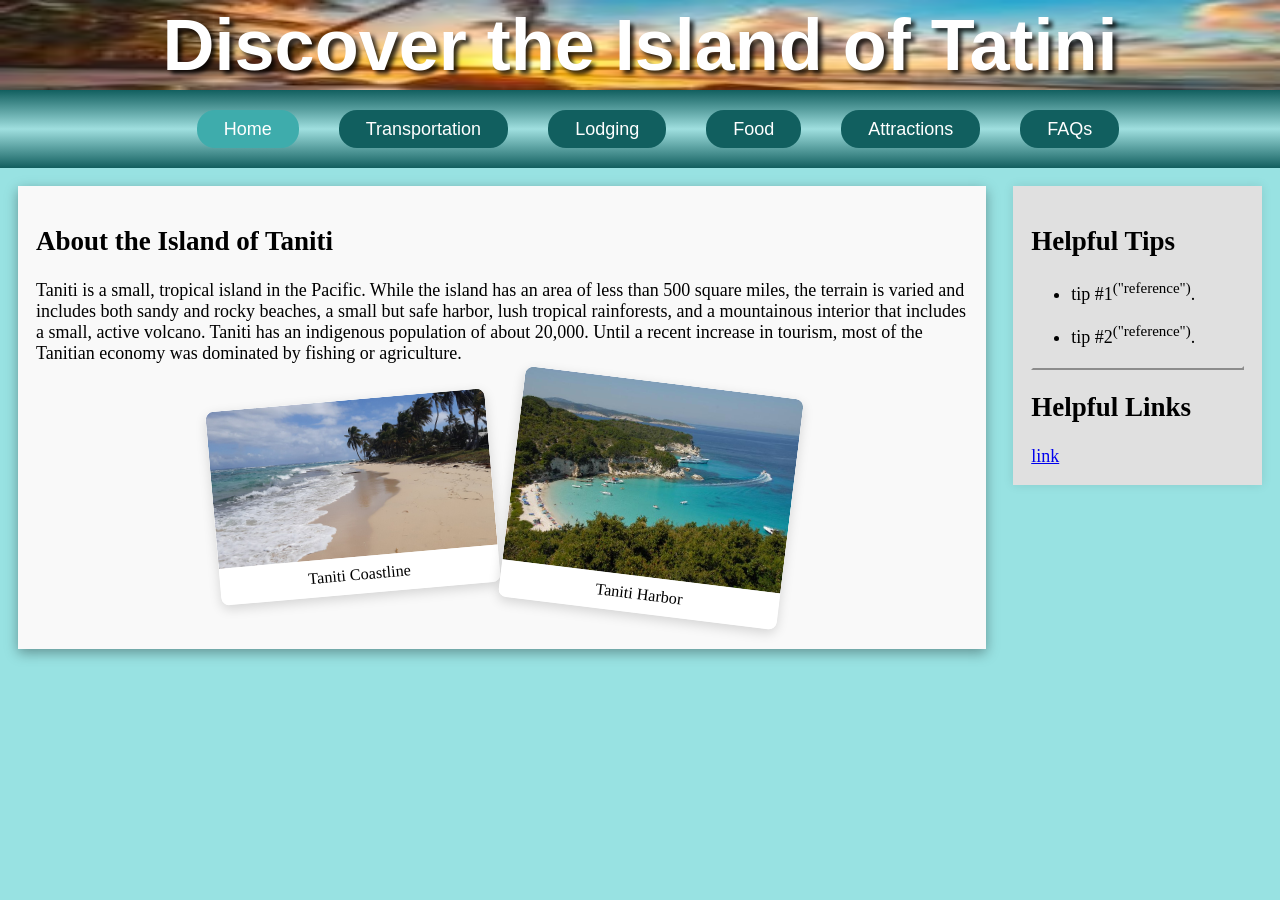
==== index.html @ 2623f8d9 "Add initial website structure and functionality" ====
<!DOCTYPE html>
<html lang="en">

<head>
    <meta charset="UTF-8" />
    <title class="main-title">Discover Taniti</title>
    <link rel="stylesheet" href="../stylesheets/master.css" />

    <!-- Helper functions for loading banner and nav bar -->
    <script src="./javascript/navigation.js"></script>

    <script>
        // Load banner and nav bar, then show main content
        document.addEventListener('DOMContentLoaded', loadBannerAndNavBar);
    </script>
</head>

<body>
    <!-- Include banner (placeholder for javascript loaded fragment) -->
    <header class="banner-container" id="banner-placeholder-id"></header>

    <!-- Include navigation menu (placeholder for javascript loaded fragment) -->
    <div class="nav-container" id="nav-placeholder-id"></div>

    <!-- Content for this page. This content is left hidden until the banner and nav bar have loaded. -->
    <section class="hidden-content-container content-container full-width" id="content-container-id">
        <section class="main-content">
            <article>
                <!-- INTRO -->
                <section>
                    <h2>About the Island of Taniti</h2>

                    <p>Taniti is a small, tropical island in the Pacific. While the island has an area
                        of less than 500 square miles, the terrain is varied and includes both sandy
                        and rocky beaches, a small but safe harbor, lush tropical rainforests, and a
                        mountainous interior that includes a small, active volcano. Taniti has an
                        indigenous population of about 20,000. Until a recent increase in tourism,
                        most of the Tanitian economy was dominated by fishing or agriculture.</p>
                    <!-- two beach images arranged below the paragraph -->
                     <div class="image-collection">
                    <figure class="photo-card" style="--rotation: -5deg">
                        <img src="./images/home/beach1.jpg" alt="Tatini beach image">
                        <figcaption>Taniti Coastline</figcaption>
                    </figure>
                    <figure class="photo-card" style="--rotation: 7deg">
                        <img src="./images/home/beach2.jpg" alt="Tatini beach image">
                        <figcaption>Taniti Harbor</figcaption>
                    </figure>
                    </div>
                </section>
                <!-- SOURCES -->
                <section>
                </section>
            </article>
        </section>

        <!-- SIDE CONTENT -->
        <aside class="side-content">

            <!-- HELPFUL TIPS -->
            <section>
                <h2>Helpful Tips</h2>
                <ul class="list-content">
                    <li>tip #1<sup>("reference")</sup>.</li>
                    <li>tip #2<sup>("reference")</sup>.</li>
                </ul>
            </section>

            <section>
                <!-- HELPFUL LINKS -->
                <hr class="horizontal-divider">

                <h2>Helpful Links</h2>
                <a href="https://website.com" target="_blank" rel="noopener noreferrer">link</a>
            </section>
        </aside>
    </section>
</body>

</html>
---- stylesheets/master.css ----
/* Variables for site layout */
:root {
  /* banner height */
  --site-header-height: 40px;

  /* nav bar height */
  --site-nav-height: 60px;

  /* Combined height of banner and nav bar. */
  --site-top-height: calc(var(--site-header-height) + var(--site-nav-height));

  --data-background-color: #e0e0e0;
  --data-text-color: #000000;
  ;
  --header-background-color: hsl(180, 70%, 33%);
  ;
  --header-text-color: #000000;
  --sub-header-background-color: hsl(180, 49%, 59%);
  --sub-header-text-color: #000000;
}

/* ----Styles for Body ---- */
html,
body {
  height: 100%;
  margin: 0px;
  background-color: hsl(180, 56%, 74%);

  /* Hide the outer scrollbar. Not needed, the <body> element scrolls without scrolling the header or navbar.*/
  overflow: hidden;
}

body {
  display: flex;
  flex-direction: column;
}

/* Explicitly set the root font size to the browser default. */
html {
  font-size: 18px;
}


/* Used for site banner placeholder. */
#banner-section-id {
  position: absolute;
  top: 0;
  left: 0;
  right: 0;
  height: var(--site-header-height);
  z-index: 1200;

  /* Use a flex layout to position the nav bar buttons. */
  display: flex;
  align-items: center;
  justify-content: center;
  box-sizing: border-box;
  background-color: hsl(180, 56%, 74%);
}

/* Used for Nav bar placeholder */
#nav-bar-section-id {
  position: fixed;
  top: var(--site-header-height);
  left: 0;
  right: 0;
  height: var(--site-nav-height);
  z-index: 1100;
  display: flex;

  /* Keep the inner nav bar centered. */
  justify-content: center;
  align-items: center;
  box-sizing: border-box;
}

/* Main Content area below the fixed banner and nav bar */
.content-container {
  position: relative;
  display: inline-block;

  /* Set the top margin to be the same size as the header and nav bar height */
  margin-top: var(--site-top-height);

  /* Enable a vertical scrollbar if needed for the main content on the page (excluding the banner and nav bar). */
  overflow-y: auto;
  height: auto;
}

/* Styling for the site banner */
header {
  font-family: 'Arial Black', Arial, sans-serif;
  font-size: 2em;
  color: hsl(180, 69%, 22%);
  text-align: center;
}

.site-banner h1 {
  /* remove default top/bottom spacing */
  margin: 0;

  line-height: 90px;
  color: white;
  text-shadow: 4px 4px 4px rgba(0, 0, 0, 0.8);
}

/* Embosed horizontal line */
.horizontal-divider {
  border: 2px outset var(--data-background-color);
}

/* Styling to main content wrapper, sidebar = 20% of wrapper width */
.content-container {
  display: flex;

  /* Make content in the container start at the top */
  align-items: flex-start;
  gap: 1.5rem;
  margin: 0 auto;
  max-width: 1100px;
  width: 100%;
  padding: 1rem;
}

/* Allow this container to expand to the full width of the view window. */
.content-container.full-width {
  max-width: none;
  margin-left: 0;
  margin-right: 0;
  width: 100%;

  /* Don't allow padding and margins for child elements to increase their size (i.e. reduce the width of the contents if required) */
  box-sizing: border-box;
}

/* Layout for main content and sidebar */
.content-container .page-content {
  /* If more space is available, allow the container to grow. */
  flex: 1 1 0;
  min-width: 0;
}

/* Make the sidebar takes up 20% of the view port width */
.content-container .side-content {
  flex-grow: 0;
  flex-shrink: 0;
  flex-basis: 20%;
  box-sizing: border-box;
}

/* ----Styles for Main Content Area. 80% from the left side is main content, 20% from the right for the sidbar content ---- */
.main-content {
  display: block;
  width: 100%;
  max-width: 100%;
  min-width: 0;
  box-sizing: border-box;
  /* 80% of the width (remaining space after side content */
  background-color: #f9f9f9;
  padding: 1em;
  box-shadow: 0 4px 12px rgba(0, 0, 0, 0.35);
}

.main-content p,
.main-content h2 {
  text-align: left;
}

.side-content {
  /* don’t grow beyond 20% */
  flex-grow: 0;

  /* don’t shrink below 20% */
  flex-shrink: 0;

  /* start with 20% width */
  flex-basis: 20%;

  max-width: 20%;
  background-color: var(--data-background-color);
  padding: 1em;
  box-shadow: 0 0 10px rgba(0, 0, 0, 0.1);
}

/* ----Styles for Navigation Menu ---- */
.navigation {
  font-family: sans-serif;
  display: inline-flex;
  justify-content: center;
  align-items: center;
  z-index: 999;
  padding: 0.5em 1em;
  background: linear-gradient(to bottom, hsl(180, 69%, 22%) 0%, hsl(180, 50%, 75%) 50%, hsl(180, 69%, 22%) 100%);
  min-height: var(--site-nav-height);
  width: 100vw;
  margin: 0;
}

.nav-list {
  /* Arrange Nav Bar buttons horizontally */
  list-style: none;
  margin: 0;
  padding: 0;
  display: flex;
}

/* Color for none-hovered/none-active nav buttons */
.nav-button {
  background-color: hsl(180, 69%, 22%);
}

.nav-button,
.active-nav-button {
  margin: 0 20px;
  white-space: nowrap;
  color: white;
  padding: 0.5em 1.5em;

  /* Make the buttons rounded. */
  border-radius: 1em;
  text-decoration: none;

  /* Make the active button fade in */
  transition: background-color 0.3s ease;
}

/* Set color for active and hovered nav buttons */
.active-nav-button,
.nav-button:hover {
  background-color: hsl(180, 47%, 46%);
}

/* ----Styles for Hiden Content. ---- */
.hidden-content-container {
  visibility: hidden;
  opacity: 0;
  transition: opacity 240ms ease-in;
}

.faq-shell {
  width: 90vw;
  max-width: 100%;
  margin: 1em auto;
  box-sizing: border-box;
}

.faq-list {
  display: block;
  width: 100%;
  max-width: 100%;
  margin: 0;
  box-sizing: border-box;
  min-width: 0;
}

.faq-item {
  display: block;
  width: 100%;
  margin-bottom: 0.75em;
  border: 1px solid rgba(0, 0, 0, 0.15);
  border-radius: 8px;
  background-color: #ffffff;
  overflow: hidden;
  box-shadow: 0 2px 6px rgba(0, 0, 0, 0.08);
  box-sizing: border-box;
  min-width: 0;
}

.faq-question {
  width: 100%;
  border: none;
  background-color: hsl(180, 69%, 22%);
  color: #ffffff;
  text-align: left;
  font: inherit;
  font-weight: bold;
  padding: 0.9em 1em;
  cursor: pointer;
  box-sizing: border-box;
}

.faq-question::after {
  content: "+";
  float: right;
  font-size: 1.2em;
  line-height: 1;
}

.faq-item.open .faq-question::after {
  content: "−";
}

.faq-answer {
  width: 100%;
  padding: 1em;
  background-color: #f7f7f7;
  box-sizing: border-box;
}

.faq-answer p {
  margin: 0;
  line-height: 1.6;
}

.image-collection{
  display: flex;
  justify-content: center;
  align-items: center;
  gap: 1rem;
  margin: 1rem 0;
  width: 100%;
}

.image-collection img {
  width: 100%;
  height: auto;
  object-fit: cover;
  display: block;
  border-radius: 8px 8px 0 0;
}

.photo-card {
  display: inline-block;
  width: 30%;
  margin: 0;
  background-color: #ffffff;
  border-radius: 8px;
  box-shadow: 0 4px 12px rgba(0, 0, 0, 0.15);
  transform: rotate(var(--rotation));
  overflow: hidden;
}

.photo-card figcaption {
  padding: 0.5rem;
  text-align: center;
  font-size: 0.9rem;
  background-color: #ffffff;
}

/* ---- Styles for tables ---- */
.stats-table,
.climate-table {
  width: 100%;
  border-collapse: collapse;
  margin-top: 1em;
}

.stats-table th {
  text-align: left;
  font-weight: bold;
  border: 1px solid #000000;
  color: var(--header-text-color);
  padding: 0.5em;
  background-color: var(--header-background-color);
}

.stats-table,
.climate-table {
  /* Allow the table shrink to fit. */
  width: auto;

  /* Allow the columns to adjust to content size. */
  table-layout: auto;
  margin-left: 0;
  margin-right: auto;
  border-collapse: collapse;
}

.stats-table td,
.climate-table td {
  border: 1px solid #000000;
  padding: 0.5em;
  text-align: center;
  background-color: var(--data-background-color);
}

/* Climate table month names */
.climate-table td:nth-child(1) {
  text-align: left;
  font-weight: bold;
  border: 1px solid #000000;
  padding: 0.5em;
  background-color: var(--sub-header-background-color);
  color: var(--sub-header-text-color);
}

.climate-table caption,
.stats-table caption {
  caption-side: bottom;
}

.climate-table th {
  border: 1px solid #000000;
  padding: 0.5em;
  background-color: var(--header-background-color);
  color: var(--header-text-color);
}

.list-content li {
  margin-bottom: 1em;
}

/* ---- Styles for Footer Section ---- */
.citations-footer {
  /* Reduce font size for citations. */
  font-size: 0.8rem;

  color: var(--data-text-color);
  background-color: var(--data-background-color);
  padding: 2em;
}

/* ---- Styles for Photos with capotion ---- */

.figure-scale {
  /* Reduce image sizes. */
  width: 20vw;
}

.figure-scale img {
  /* scale the image to fill the <figure> element */
  width: 100%;
  height: auto;
}

.figure-tilt-left {
  transform: rotate(-10deg);

  /* Keeps the figure sized to its content. */
  display: inline-block;
}

.figure-tilt-right {
  transform: rotate(10deg);

  /* Keeps the figure sized to its content. */
  display: inline-block;
}

.figure-shadow {
  border: 5px solid white;
  box-shadow: 0 8px 16px rgba(0, 0, 0, 0.3);
}

/* Reset floated elements so they aren't included with previous ones. */
.clear-floats {
  float: clear;
  clear: both;
}

/* Float photo to the left of paragraphs. */
.figure-float-left {
  float: left;
  margin: 0 1em 1em 0;
}

/* Float photo to the right of paragraphs. */
.figure-float-right {
  float: right;
  margin: 0 1em 1em 0;
}

/* Container that holds overlapping photos. */
.figure-overlap-container {
  position: relative;
  width: 40vw;
  display: inline-block;
}

/* The photo inside the container the overlaps another photo and has an absolute offset */
.figure-overlap-container .overlay-image {
  position: absolute;
  /* Absolute position that is relative to the figure */

  /* Position this photo off to the right of the other photo in the container, slightly overlapping */
  /* The overlap offset is a percentage of the viewing window width so it scales correctly. */
  top: 10px;
  left: 18vw;
  width: 20vw;
  height: auto;
}

figure {
  display: inline-block;
  margin: 1rem 0;
}

figure img {
  display: block;
  width: 100%;
  height: auto;
}

figcaption {
  background-color: #ffffff;
  padding: 0.5rem;
  text-align: center;
  font-size: 0.9rem;
}


/* Keep paragraphs from spreading out (keep close to photos). */
.limited-paragraph-width {
  max-width: 1000px;
}

/* ---- Styles photo frame buttons ---- */
.image-button {
  width: 15vw;
  display: inline-block;
  padding: 30px;
  border: 12px outset hsl(180, 62%, 79%);
  background: #ffffff;
  text-align: center;
  overflow: hidden;
}

.image-button figcaption {
  margin-top: 10px;
}

.image-button img {
  display: block;
  max-width: 100%;
  border: 4px inset #ffffff;
  width: 100%;
  height: auto;
  transition:
    border-color 0.4s ease,
    transform 0.6s ease,
    box-shadow 0.6s ease;
}

/* Make the photo raise slightly when mouse is hovering. */
.image-button img:hover {
  cursor: pointer;
  transform: scale(1.05);
  box-shadow: 0 8px 16px rgba(0, 0, 0, 0.4);
  border-color: rgba(255, 255, 255, 0);
}

/* Line up photo buttons vertically */
.vertical-container {
  display: flex;
  flex-direction: column;
  align-items: center;
}


/* Line up photo buttons horizontally */
.horizontal-container {
  display: flex;
  flex-direction: row;
  align-items: center;
}

/* ---- Styles for Mailing List Form ---- */
.form-container {
  display: flex;
  flex-wrap: wrap;
  flex-direction: column;
  box-sizing: border-box;
  gap: 2px;
  max-width: 800px;
  margin: 0 auto;
  padding: 1em;
  background-color: var(--data-background-color);
  color: var(--data-text-color);
}

.form-column {
  display: flex;
  flex-direction: column;
}

label {
  font-weight: bold;
  margin-bottom: 4px;
}

input[type="text"],
input[type="email"],
textarea {
  width: 100%;
  padding: 8px;
  border: 1px solid rgba(0, 0, 0);
  border-radius: 4px;
}

.form-buttons {
  display: flex;
  justify-content: center;
  gap: 20px;
  margin-top: 20px;
}

.form-buttons input[type="submit"],
.form-buttons input[type="reset"] {
  transition: transform 0.3s ease, box-shadow 0.3s ease;
  transform: scale(1);
  box-shadow: 0 4px 6px rgba(0, 0, 0, 0.15);
  border: none;
  cursor: pointer;
}

/* Raise the button when mouse hovers */
.form-buttons input[type="submit"]:hover,
.form-buttons input[type="reset"]:hover {
  transform: scale(1.05);
  box-shadow: 0 8px 14px rgba(0, 0, 0, 0.3);
}

/* Simulate a mouse button press */
.form-buttons input[type="submit"]:active,
.form-buttons input[type="reset"]:active {
  transform: scale(1);
  box-shadow: 0 4px 6px rgba(0, 0, 0, 0.15);
}

.contactInfoLabel {
  margin-top: 1em;
}

input[type="submit"],
input[type="reset"] {
  padding: 10px 20px;
  border: none;
  border-radius: 4px;
  cursor: pointer;
}

input[type="reset"] {
  background-color: #f44336;
  color: white;
}

input[type="submit"] {
  background-color: hsl(180, 39%, 49%);
  color: white;
}
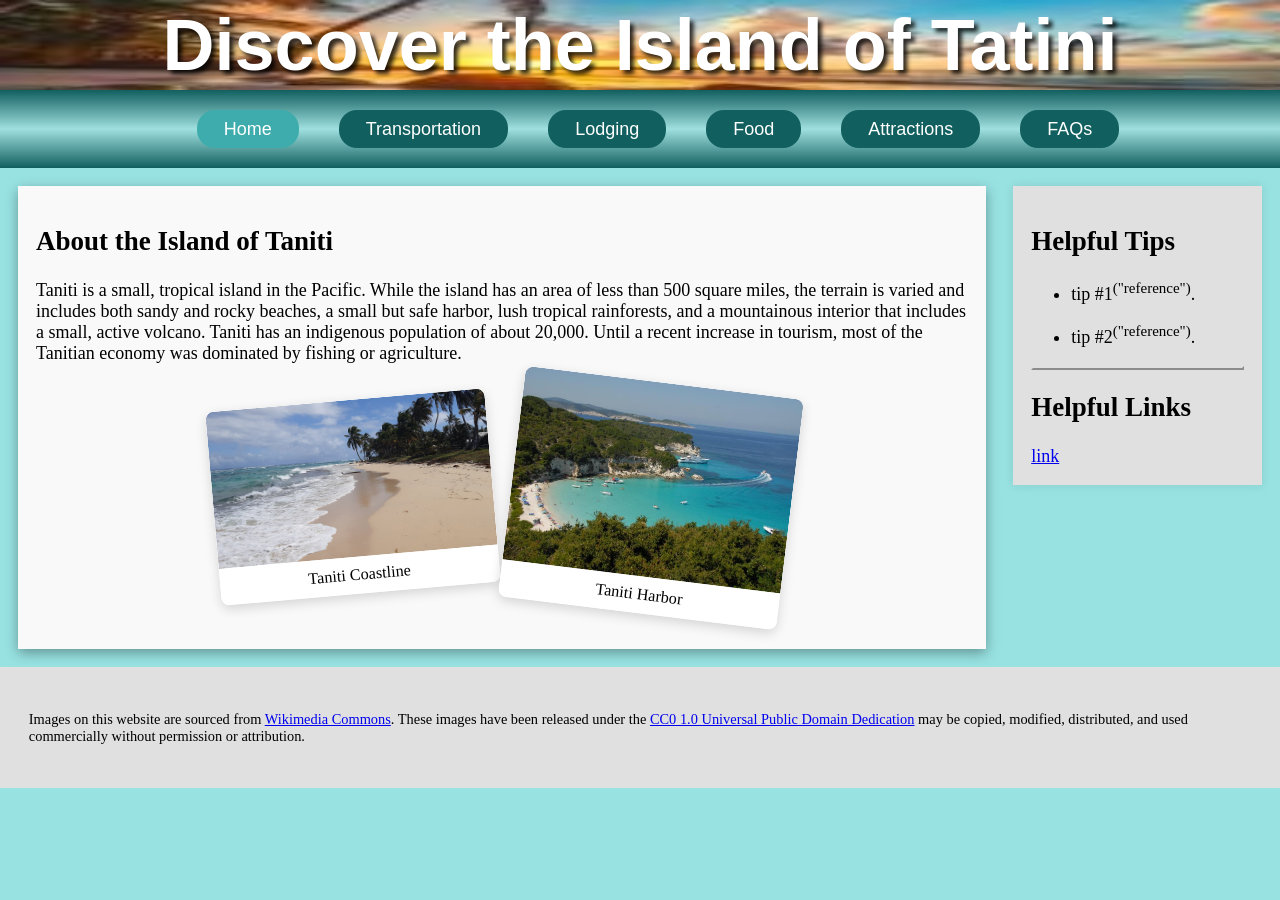
==== commit f2241d25: "Add footer with image sourcing information and licensing details" ====
--- a/index.html
+++ b/index.html
@@ -75,6 +75,16 @@
             </section>
         </aside>
     </section>
+
+    <footer class="citations-footer">
+        <p>
+            Images on this website are sourced from
+            <a href="https://commons.wikimedia.org/" target="_blank" rel="noopener noreferrer">Wikimedia Commons</a>.
+            These images have been released under the
+            <a href="https://creativecommons.org/publicdomain/zero/1.0/deed.en" target="_blank" rel="noopener noreferrer">CC0 1.0 Universal Public Domain Dedication</a>
+            may be copied, modified, distributed, and used commercially without permission or attribution.
+        </p>
+    </footer>
 </body>
 
 </html>
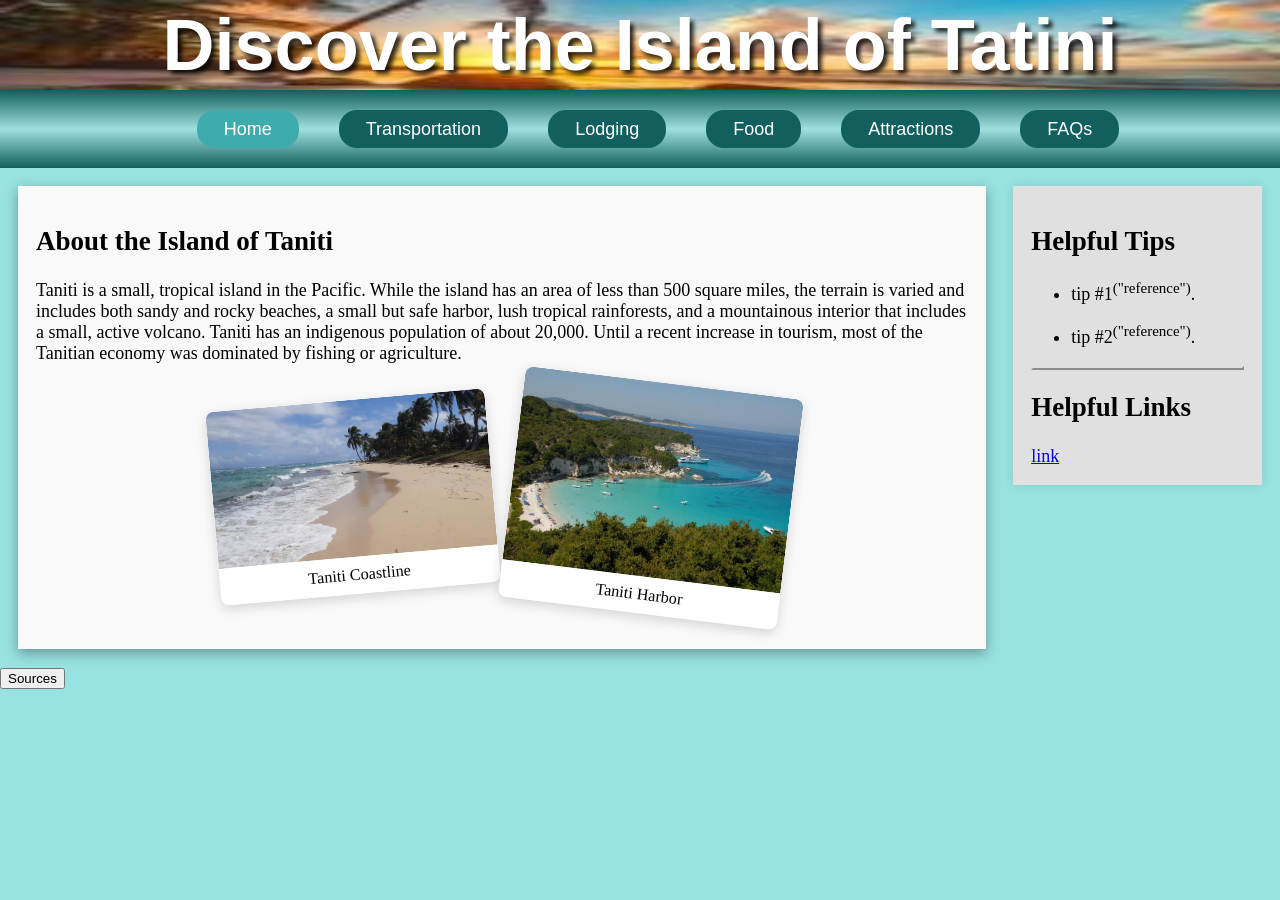
==== commit e0ea3101: "replace footer with sources button" ====
--- a/index.html
+++ b/index.html
@@ -4,7 +4,7 @@
 <head>
     <meta charset="UTF-8" />
     <title class="main-title">Discover Taniti</title>
-    <link rel="stylesheet" href="../stylesheets/master.css" />
+    <link rel="stylesheet" href="./stylesheets/master.css">
 
     <!-- Helper functions for loading banner and nav bar -->
     <script src="./javascript/navigation.js"></script>
@@ -37,15 +37,15 @@
                         indigenous population of about 20,000. Until a recent increase in tourism,
                         most of the Tanitian economy was dominated by fishing or agriculture.</p>
                     <!-- two beach images arranged below the paragraph -->
-                     <div class="image-collection">
-                    <figure class="photo-card" style="--rotation: -5deg">
-                        <img src="./images/home/beach1.jpg" alt="Tatini beach image">
-                        <figcaption>Taniti Coastline</figcaption>
-                    </figure>
-                    <figure class="photo-card" style="--rotation: 7deg">
-                        <img src="./images/home/beach2.jpg" alt="Tatini beach image">
-                        <figcaption>Taniti Harbor</figcaption>
-                    </figure>
+                    <div class="image-collection">
+                        <figure class="photo-card" style="--rotation: -5deg">
+                            <img src="./images/home/beach1.jpg" alt="Tatini beach image">
+                            <figcaption>Taniti Coastline</figcaption>
+                        </figure>
+                        <figure class="photo-card" style="--rotation: 7deg">
+                            <img src="./images/home/beach2.jpg" alt="Tatini beach image">
+                            <figcaption>Taniti Harbor</figcaption>
+                        </figure>
                     </div>
                 </section>
                 <!-- SOURCES -->
@@ -76,14 +76,26 @@
         </aside>
     </section>
 
-    <footer class="citations-footer">
-        <p>
-            Images on this website are sourced from
-            <a href="https://commons.wikimedia.org/" target="_blank" rel="noopener noreferrer">Wikimedia Commons</a>.
-            These images have been released under the
-            <a href="https://creativecommons.org/publicdomain/zero/1.0/deed.en" target="_blank" rel="noopener noreferrer">CC0 1.0 Universal Public Domain Dedication</a>
-            may be copied, modified, distributed, and used commercially without permission or attribution.
-        </p>
+    <footer>
+        <button type="button" onclick="document.getElementById('sources-dialog').showModal()">
+            Sources
+        </button>
+
+        <dialog id="sources-dialog">
+            <h2>Sources</h2>
+            <p>
+                Images on this website are sourced from
+                <a href="https://commons.wikimedia.org/" target="_blank" rel="noopener noreferrer">Wikimedia
+                    Commons</a>.
+                These images have been released under the
+                <a href="https://creativecommons.org/publicdomain/zero/1.0/deed.en" target="_blank"
+                    rel="noopener noreferrer">CC0 1.0 Universal Public Domain Dedication</a>
+                may be copied, modified, distributed, and used commercially without permission or attribution.
+            </p>
+            <form method="dialog">
+                <button>Close</button>
+            </form>
+        </dialog>
     </footer>
 </body>
 
